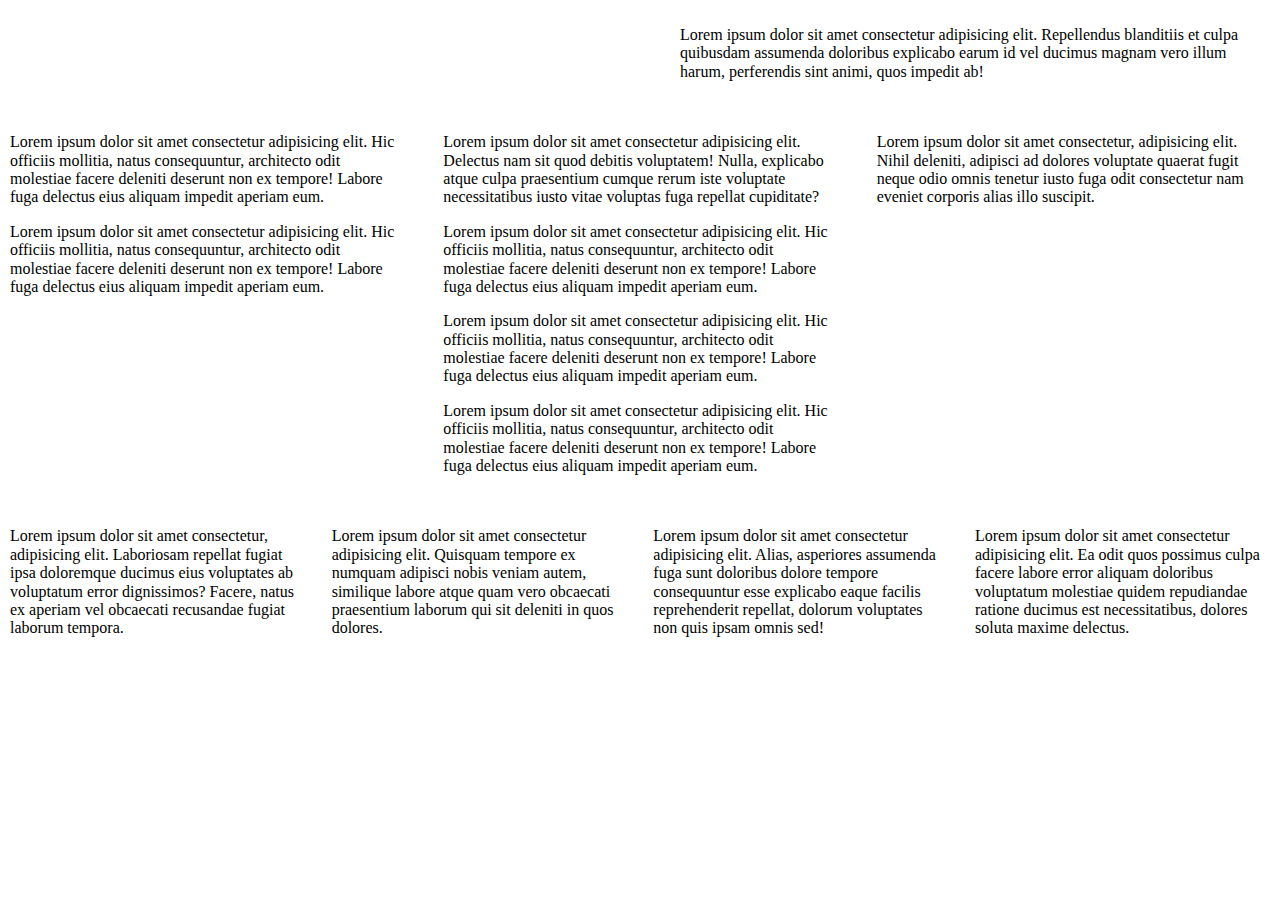
==== index.html @ 94f37937 "Deploying to gh-pages from @ DmitriyPL/otus-html-task1@0a8de10d6a0cf36a03c2d05b78a3ca2060ab0a0f 🚀" ====
<!doctype html><html lang="en"><head><meta charset="UTF-8"/><meta http-equiv="X-UA-Compatible" content="IE=edge"/><meta name="viewport" content="width=device-width,initial-scale=1"/><title>3 columns template</title><script defer="defer" src="main.js"></script><link href="main.css" rel="stylesheet"></head><body><header><img src="https://picsum.photos/600/300?grayscale" class="header-col" alt=""><section class="header-col"><p>Lorem ipsum dolor sit amet consectetur adipisicing elit. Repellendus blanditiis et culpa quibusdam assumenda doloribus explicabo earum id vel ducimus magnam vero illum harum, perferendis sint animi, quos impedit ab!</p></section></header><div class="flex-container-main"><section class="main-col"><p>Lorem ipsum dolor sit amet consectetur adipisicing elit. Hic officiis mollitia, natus consequuntur, architecto odit molestiae facere deleniti deserunt non ex tempore! Labore fuga delectus eius aliquam impedit aperiam eum.</p><p>Lorem ipsum dolor sit amet consectetur adipisicing elit. Hic officiis mollitia, natus consequuntur, architecto odit molestiae facere deleniti deserunt non ex tempore! Labore fuga delectus eius aliquam impedit aperiam eum.</p></section><section class="main-col"><p>Lorem ipsum dolor sit amet consectetur adipisicing elit. Delectus nam sit quod debitis voluptatem! Nulla, explicabo atque culpa praesentium cumque rerum iste voluptate necessitatibus iusto vitae voluptas fuga repellat cupiditate?</p><p>Lorem ipsum dolor sit amet consectetur adipisicing elit. Hic officiis mollitia, natus consequuntur, architecto odit molestiae facere deleniti deserunt non ex tempore! Labore fuga delectus eius aliquam impedit aperiam eum.</p><p>Lorem ipsum dolor sit amet consectetur adipisicing elit. Hic officiis mollitia, natus consequuntur, architecto odit molestiae facere deleniti deserunt non ex tempore! Labore fuga delectus eius aliquam impedit aperiam eum.</p><p>Lorem ipsum dolor sit amet consectetur adipisicing elit. Hic officiis mollitia, natus consequuntur, architecto odit molestiae facere deleniti deserunt non ex tempore! Labore fuga delectus eius aliquam impedit aperiam eum.</p></section><section class="main-col"><p>Lorem ipsum dolor sit amet consectetur, adipisicing elit. Nihil deleniti, adipisci ad dolores voluptate quaerat fugit neque odio omnis tenetur iusto fuga odit consectetur nam eveniet corporis alias illo suscipit.</p></section></div><footer><section class="footer-col"><p>Lorem ipsum dolor sit amet consectetur, adipisicing elit. Laboriosam repellat fugiat ipsa doloremque ducimus eius voluptates ab voluptatum error dignissimos? Facere, natus ex aperiam vel obcaecati recusandae fugiat laborum tempora.</p></section><section class="footer-col"><p>Lorem ipsum dolor sit amet consectetur adipisicing elit. Quisquam tempore ex numquam adipisci nobis veniam autem, similique labore atque quam vero obcaecati praesentium laborum qui sit deleniti in quos dolores.</p></section><section class="footer-col"><p>Lorem ipsum dolor sit amet consectetur adipisicing elit. Alias, asperiores assumenda fuga sunt doloribus dolore tempore consequuntur esse explicabo eaque facilis reprehenderit repellat, dolorum voluptates non quis ipsam omnis sed!</p></section><section class="footer-col"><p>Lorem ipsum dolor sit amet consectetur adipisicing elit. Ea odit quos possimus culpa facere labore error aliquam doloribus voluptatum molestiae quidem repudiandae ratione ducimus est necessitatibus, dolores soluta maxime delectus.</p></section></footer></body></html>
---- main.css ----
/*! normalize.css v8.0.1 | MIT License | github.com/necolas/normalize.css */html{-webkit-text-size-adjust:100%;line-height:1.15}body{margin:0}main{display:block}h1{font-size:2em;margin:.67em 0}hr{box-sizing:content-box;height:0;overflow:visible}pre{font-family:monospace,monospace;font-size:1em}a{background-color:transparent}abbr[title]{border-bottom:none;text-decoration:underline;text-decoration:underline dotted}b,strong{font-weight:bolder}code,kbd,samp{font-family:monospace,monospace;font-size:1em}small{font-size:80%}sub,sup{font-size:75%;line-height:0;position:relative;vertical-align:baseline}sub{bottom:-.25em}sup{top:-.5em}img{border-style:none}button,input,optgroup,select,textarea{font-family:inherit;font-size:100%;line-height:1.15;margin:0}button,input{overflow:visible}button,select{text-transform:none}[type=button],[type=reset],[type=submit],button{-webkit-appearance:button}[type=button]::-moz-focus-inner,[type=reset]::-moz-focus-inner,[type=submit]::-moz-focus-inner,button::-moz-focus-inner{border-style:none;padding:0}[type=button]:-moz-focusring,[type=reset]:-moz-focusring,[type=submit]:-moz-focusring,button:-moz-focusring{outline:1px dotted ButtonText}fieldset{padding:.35em .75em .625em}legend{box-sizing:border-box;color:inherit;display:table;max-width:100%;padding:0;white-space:normal}progress{vertical-align:baseline}textarea{overflow:auto}[type=checkbox],[type=radio]{box-sizing:border-box;padding:0}[type=number]::-webkit-inner-spin-button,[type=number]::-webkit-outer-spin-button{height:auto}[type=search]{-webkit-appearance:textfield;outline-offset:-2px}[type=search]::-webkit-search-decoration{-webkit-appearance:none}::-webkit-file-upload-button{-webkit-appearance:button;font:inherit}details{display:block}summary{display:list-item}[hidden],template{display:none}:root{font-size:16px}.invisible{display:none}body{background-color:#fff;margin:0 auto;max-width:90rem;min-width:45rem}.flex-container-main,footer,header{display:flex;flex-flow:row wrap;justify-content:space-between}.header-col{padding:10px;width:calc(50% - 50px)}.main-col{padding:10px;width:calc(33.33333% - 33.33333px)}.footer-col{padding:10px;width:calc(25% - 25px)}@media screen and (max-width:800px){.flex-container-main,footer,header{align-content:center;flex-direction:column;justify-content:space-around}}
/*# sourceMappingURL=main.css.map*/
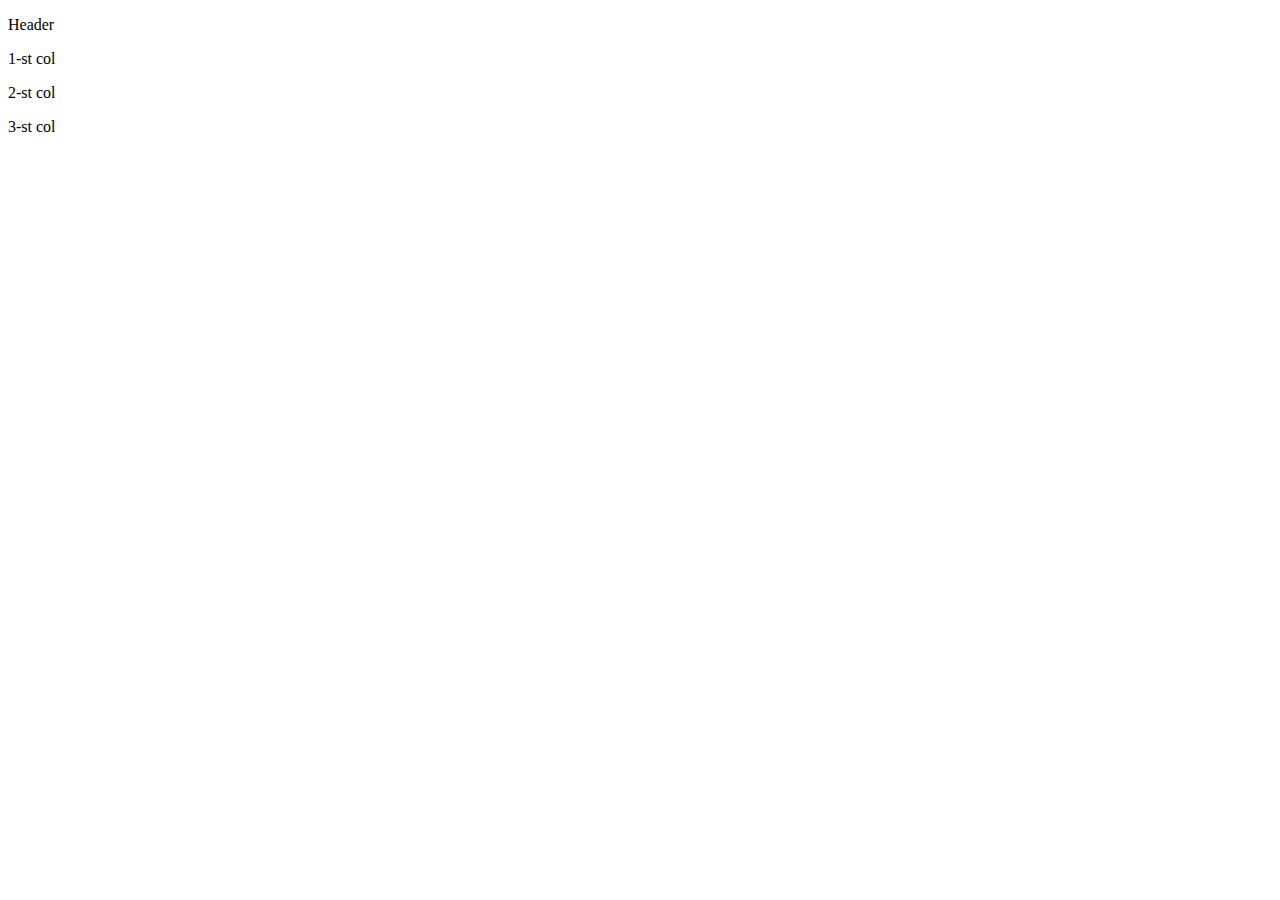
==== commit 185d075b: "Deploying to gh-pages from @ DmitriyPL/otus-html-task1@9f8abeb6735d2d067de79823b8115b692ca3e625 🚀" ====
--- a/index.html
+++ b/index.html
@@ -1 +1 @@
-<!doctype html><html lang="en"><head><meta charset="UTF-8"/><meta http-equiv="X-UA-Compatible" content="IE=edge"/><meta name="viewport" content="width=device-width,initial-scale=1"/><title>3 columns template</title><script defer="defer" src="main.js"></script><link href="main.css" rel="stylesheet"></head><body><header><img src="https://picsum.photos/600/300?grayscale" class="header-col" alt=""><section class="header-col"><p>Lorem ipsum dolor sit amet consectetur adipisicing elit. Repellendus blanditiis et culpa quibusdam assumenda doloribus explicabo earum id vel ducimus magnam vero illum harum, perferendis sint animi, quos impedit ab!</p></section></header><div class="flex-container-main"><section class="main-col"><p>Lorem ipsum dolor sit amet consectetur adipisicing elit. Hic officiis mollitia, natus consequuntur, architecto odit molestiae facere deleniti deserunt non ex tempore! Labore fuga delectus eius aliquam impedit aperiam eum.</p><p>Lorem ipsum dolor sit amet consectetur adipisicing elit. Hic officiis mollitia, natus consequuntur, architecto odit molestiae facere deleniti deserunt non ex tempore! Labore fuga delectus eius aliquam impedit aperiam eum.</p></section><section class="main-col"><p>Lorem ipsum dolor sit amet consectetur adipisicing elit. Delectus nam sit quod debitis voluptatem! Nulla, explicabo atque culpa praesentium cumque rerum iste voluptate necessitatibus iusto vitae voluptas fuga repellat cupiditate?</p><p>Lorem ipsum dolor sit amet consectetur adipisicing elit. Hic officiis mollitia, natus consequuntur, architecto odit molestiae facere deleniti deserunt non ex tempore! Labore fuga delectus eius aliquam impedit aperiam eum.</p><p>Lorem ipsum dolor sit amet consectetur adipisicing elit. Hic officiis mollitia, natus consequuntur, architecto odit molestiae facere deleniti deserunt non ex tempore! Labore fuga delectus eius aliquam impedit aperiam eum.</p><p>Lorem ipsum dolor sit amet consectetur adipisicing elit. Hic officiis mollitia, natus consequuntur, architecto odit molestiae facere deleniti deserunt non ex tempore! Labore fuga delectus eius aliquam impedit aperiam eum.</p></section><section class="main-col"><p>Lorem ipsum dolor sit amet consectetur, adipisicing elit. Nihil deleniti, adipisci ad dolores voluptate quaerat fugit neque odio omnis tenetur iusto fuga odit consectetur nam eveniet corporis alias illo suscipit.</p></section></div><footer><section class="footer-col"><p>Lorem ipsum dolor sit amet consectetur, adipisicing elit. Laboriosam repellat fugiat ipsa doloremque ducimus eius voluptates ab voluptatum error dignissimos? Facere, natus ex aperiam vel obcaecati recusandae fugiat laborum tempora.</p></section><section class="footer-col"><p>Lorem ipsum dolor sit amet consectetur adipisicing elit. Quisquam tempore ex numquam adipisci nobis veniam autem, similique labore atque quam vero obcaecati praesentium laborum qui sit deleniti in quos dolores.</p></section><section class="footer-col"><p>Lorem ipsum dolor sit amet consectetur adipisicing elit. Alias, asperiores assumenda fuga sunt doloribus dolore tempore consequuntur esse explicabo eaque facilis reprehenderit repellat, dolorum voluptates non quis ipsam omnis sed!</p></section><section class="footer-col"><p>Lorem ipsum dolor sit amet consectetur adipisicing elit. Ea odit quos possimus culpa facere labore error aliquam doloribus voluptatum molestiae quidem repudiandae ratione ducimus est necessitatibus, dolores soluta maxime delectus.</p></section></footer></body></html>+<!doctype html><html lang="en"><head><meta charset="UTF-8"/><meta http-equiv="X-UA-Compatible" content="IE=edge"/><meta name="viewport" content="width=device-width,initial-scale=1"/><title>3 columns template</title><script defer="defer" src="main.js"></script></head><body><header><p>Header</p></header><div class="flex-container"><section><p>1-st col</p></section><section><p>2-st col</p></section><section><p>3-st col</p></section></div><footer></footer></body></html>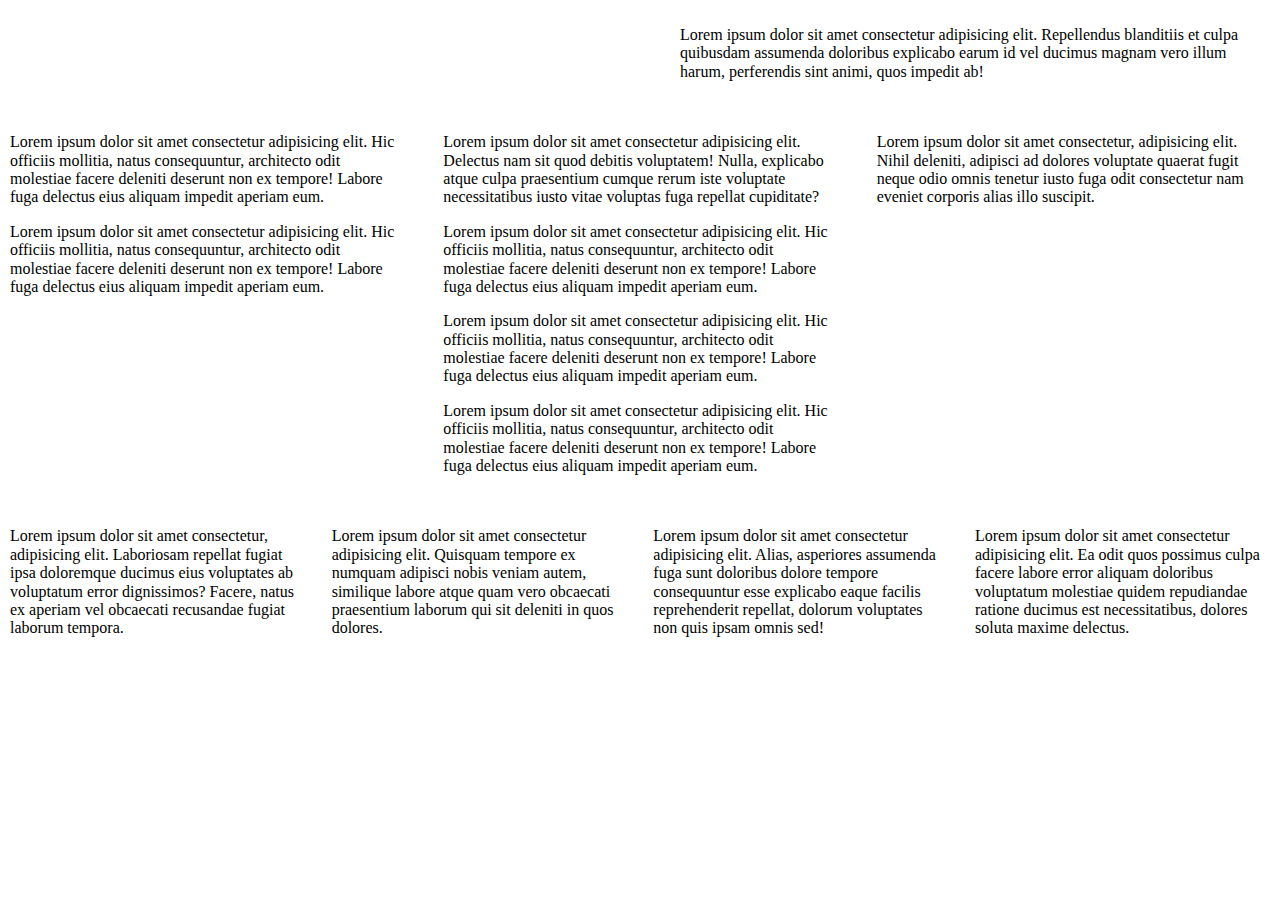
==== commit 57024e55: "Updates" ====
--- a/index.html
+++ b/index.html
@@ -1 +1 @@
-<!doctype html><html lang="en"><head><meta charset="UTF-8"/><meta http-equiv="X-UA-Compatible" content="IE=edge"/><meta name="viewport" content="width=device-width,initial-scale=1"/><title>3 columns template</title><script defer="defer" src="main.js"></script></head><body><header><p>Header</p></header><div class="flex-container"><section><p>1-st col</p></section><section><p>2-st col</p></section><section><p>3-st col</p></section></div><footer></footer></body></html>+<!doctype html><html lang="en"><head><meta charset="UTF-8"/><meta http-equiv="X-UA-Compatible" content="IE=edge"/><meta name="viewport" content="width=device-width,initial-scale=1"/><title>3 columns template</title><script defer="defer" src="main.js"></script><link href="main.css" rel="stylesheet"></head><body><header><img src="https://picsum.photos/600/300?grayscale" class="header-col" alt=""><section class="header-col"><p>Lorem ipsum dolor sit amet consectetur adipisicing elit. Repellendus blanditiis et culpa quibusdam assumenda doloribus explicabo earum id vel ducimus magnam vero illum harum, perferendis sint animi, quos impedit ab!</p></section></header><div class="flex-container-main"><section class="main-col"><p>Lorem ipsum dolor sit amet consectetur adipisicing elit. Hic officiis mollitia, natus consequuntur, architecto odit molestiae facere deleniti deserunt non ex tempore! Labore fuga delectus eius aliquam impedit aperiam eum.</p><p>Lorem ipsum dolor sit amet consectetur adipisicing elit. Hic officiis mollitia, natus consequuntur, architecto odit molestiae facere deleniti deserunt non ex tempore! Labore fuga delectus eius aliquam impedit aperiam eum.</p></section><section class="main-col"><p>Lorem ipsum dolor sit amet consectetur adipisicing elit. Delectus nam sit quod debitis voluptatem! Nulla, explicabo atque culpa praesentium cumque rerum iste voluptate necessitatibus iusto vitae voluptas fuga repellat cupiditate?</p><p>Lorem ipsum dolor sit amet consectetur adipisicing elit. Hic officiis mollitia, natus consequuntur, architecto odit molestiae facere deleniti deserunt non ex tempore! Labore fuga delectus eius aliquam impedit aperiam eum.</p><p>Lorem ipsum dolor sit amet consectetur adipisicing elit. Hic officiis mollitia, natus consequuntur, architecto odit molestiae facere deleniti deserunt non ex tempore! Labore fuga delectus eius aliquam impedit aperiam eum.</p><p>Lorem ipsum dolor sit amet consectetur adipisicing elit. Hic officiis mollitia, natus consequuntur, architecto odit molestiae facere deleniti deserunt non ex tempore! Labore fuga delectus eius aliquam impedit aperiam eum.</p></section><section class="main-col"><p>Lorem ipsum dolor sit amet consectetur, adipisicing elit. Nihil deleniti, adipisci ad dolores voluptate quaerat fugit neque odio omnis tenetur iusto fuga odit consectetur nam eveniet corporis alias illo suscipit.</p></section></div><footer><section class="footer-col"><p>Lorem ipsum dolor sit amet consectetur, adipisicing elit. Laboriosam repellat fugiat ipsa doloremque ducimus eius voluptates ab voluptatum error dignissimos? Facere, natus ex aperiam vel obcaecati recusandae fugiat laborum tempora.</p></section><section class="footer-col"><p>Lorem ipsum dolor sit amet consectetur adipisicing elit. Quisquam tempore ex numquam adipisci nobis veniam autem, similique labore atque quam vero obcaecati praesentium laborum qui sit deleniti in quos dolores.</p></section><section class="footer-col"><p>Lorem ipsum dolor sit amet consectetur adipisicing elit. Alias, asperiores assumenda fuga sunt doloribus dolore tempore consequuntur esse explicabo eaque facilis reprehenderit repellat, dolorum voluptates non quis ipsam omnis sed!</p></section><section class="footer-col"><p>Lorem ipsum dolor sit amet consectetur adipisicing elit. Ea odit quos possimus culpa facere labore error aliquam doloribus voluptatum molestiae quidem repudiandae ratione ducimus est necessitatibus, dolores soluta maxime delectus.</p></section></footer></body></html>--- a/main.css
+++ b/main.css
@@ -0,0 +1,2 @@
+/*! normalize.css v8.0.1 | MIT License | github.com/necolas/normalize.css */html{-webkit-text-size-adjust:100%;line-height:1.15}body{margin:0}main{display:block}h1{font-size:2em;margin:.67em 0}hr{box-sizing:content-box;height:0;overflow:visible}pre{font-family:monospace,monospace;font-size:1em}a{background-color:transparent}abbr[title]{border-bottom:none;text-decoration:underline;text-decoration:underline dotted}b,strong{font-weight:bolder}code,kbd,samp{font-family:monospace,monospace;font-size:1em}small{font-size:80%}sub,sup{font-size:75%;line-height:0;position:relative;vertical-align:baseline}sub{bottom:-.25em}sup{top:-.5em}img{border-style:none}button,input,optgroup,select,textarea{font-family:inherit;font-size:100%;line-height:1.15;margin:0}button,input{overflow:visible}button,select{text-transform:none}[type=button],[type=reset],[type=submit],button{-webkit-appearance:button}[type=button]::-moz-focus-inner,[type=reset]::-moz-focus-inner,[type=submit]::-moz-focus-inner,button::-moz-focus-inner{border-style:none;padding:0}[type=button]:-moz-focusring,[type=reset]:-moz-focusring,[type=submit]:-moz-focusring,button:-moz-focusring{outline:1px dotted ButtonText}fieldset{padding:.35em .75em .625em}legend{box-sizing:border-box;color:inherit;display:table;max-width:100%;padding:0;white-space:normal}progress{vertical-align:baseline}textarea{overflow:auto}[type=checkbox],[type=radio]{box-sizing:border-box;padding:0}[type=number]::-webkit-inner-spin-button,[type=number]::-webkit-outer-spin-button{height:auto}[type=search]{-webkit-appearance:textfield;outline-offset:-2px}[type=search]::-webkit-search-decoration{-webkit-appearance:none}::-webkit-file-upload-button{-webkit-appearance:button;font:inherit}details{display:block}summary{display:list-item}[hidden],template{display:none}:root{font-size:16px}.invisible{display:none}body{background-color:#fff;margin:0 auto;max-width:90rem;min-width:45rem}.flex-container-main,footer,header{display:flex;flex-flow:row wrap;justify-content:space-between}.header-col{padding:10px;width:calc(50% - 50px)}.main-col{padding:10px;width:calc(33.33333% - 33.33333px)}.footer-col{padding:10px;width:calc(25% - 25px)}@media screen and (max-width:800px){.flex-container-main,footer,header{align-content:center;flex-direction:column;justify-content:space-around}}
+/*# sourceMappingURL=main.css.map*/